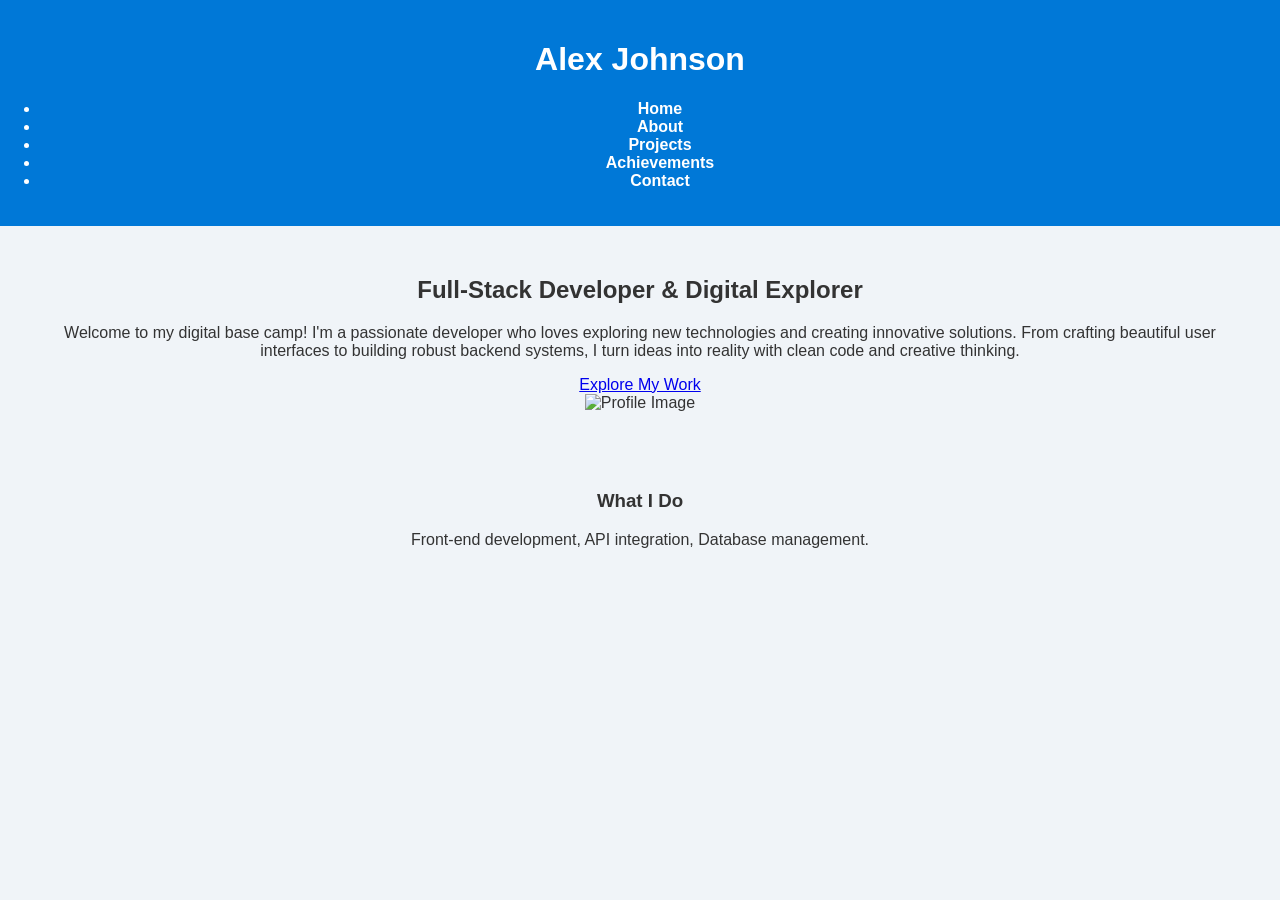
==== index.html @ a70455d7 "Add files via upload" ====
<!DOCTYPE html>
<html lang="en">
<head>
    <meta charset="UTF-8">
    <meta name="viewport" content="width=device-width, initial-scale=1.0">
    <title>Home Page - The Explorer's Base</title>
    <link rel="stylesheet" href="style.css">
</head>
<body>

    <header class="header">
        <h1>Alex Johnson</h1>
        <nav class="nav-menu">
            <ul>
                <li><a href="index.html">Home</a></li>
                <li><a href="about.html">About</a></li>
                <li><a href="projects.html">Projects</a></li>
                <li><a href="achievements.html">Achievements</a></li>
                <li><a href="contact.html">Contact</a></li>
            </ul>
        </nav>
    </header>

    <main class="main-content">
        <div class="container">
            
            <section class="hero-intro">
                <div class="intro-text">
                    <h2>Full-Stack Developer & Digital Explorer</h2>
                    <p>Welcome to my digital base camp! I'm a passionate developer who loves exploring new technologies and creating innovative solutions. From crafting beautiful user interfaces to building robust backend systems, I turn ideas into reality with clean code and creative thinking.</p>
                    <a href="projects.html" class="cta-button">Explore My Work</a> </div>
                
                <div class="intro-image">
                    <img src="images/profile_placeholder.jpg" alt="Profile Image" width="300">
                </div>
            </section>
            
            <section style="text-align: center; padding: 30px;">
                <h3>What I Do</h3>
                <p>Front-end development, API integration, Database management.</p>
            </section>
        </div>
    </main>
</body>
</html>
---- style.css ----
/* General styles */
body {
  font-family: Arial, sans-serif;
  margin: 0;
  padding: 0;
  background-color: #f0f4f8;
  color: #333;
}

/* Header styles */
header {
  background-color: #0078d7;
  color: white;
  text-align: center;
  padding: 20px 0;
}

nav a {
  color: white;
  margin: 0 15px;
  text-decoration: none;
  font-weight: bold;
}

nav a:hover {
  text-decoration: underline;
}

/* Section styles */
section {
  padding: 30px;
  text-align: center;
}

/* Footer styles */
footer {
  background-color: #0078d7;
  color: white;
  text-align: center;
  padding: 10px;
}
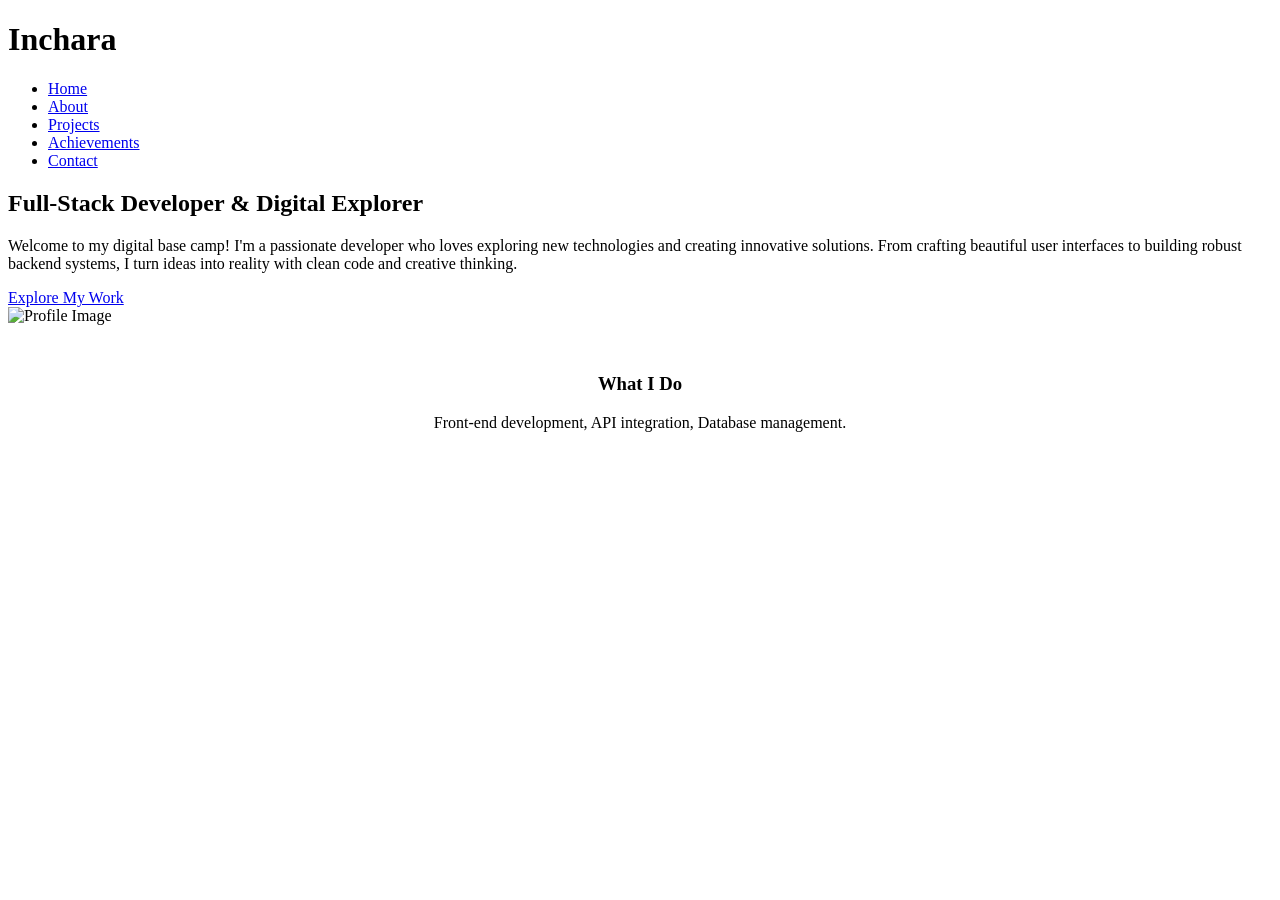
==== commit 43a8d8b3: "Update index.html" ====
--- a/index.html
+++ b/index.html
@@ -4,12 +4,12 @@
     <meta charset="UTF-8">
     <meta name="viewport" content="width=device-width, initial-scale=1.0">
     <title>Home Page - The Explorer's Base</title>
-    <link rel="stylesheet" href="style.css">
+    <link rel="stylesheet" href="css/style.css">
 </head>
 <body>
 
     <header class="header">
-        <h1>Alex Johnson</h1>
+        <h1>Inchara</h1>
         <nav class="nav-menu">
             <ul>
                 <li><a href="index.html">Home</a></li>
@@ -31,7 +31,7 @@
                     <a href="projects.html" class="cta-button">Explore My Work</a> </div>
                 
                 <div class="intro-image">
-                    <img src="images/profile_placeholder.jpg" alt="Profile Image" width="300">
+                    <img src="sunset-7133867_1280.jpg" alt="Profile Image" width="300">
                 </div>
             </section>
             
@@ -42,4 +42,4 @@
         </div>
     </main>
 </body>
-</html>+</html>
